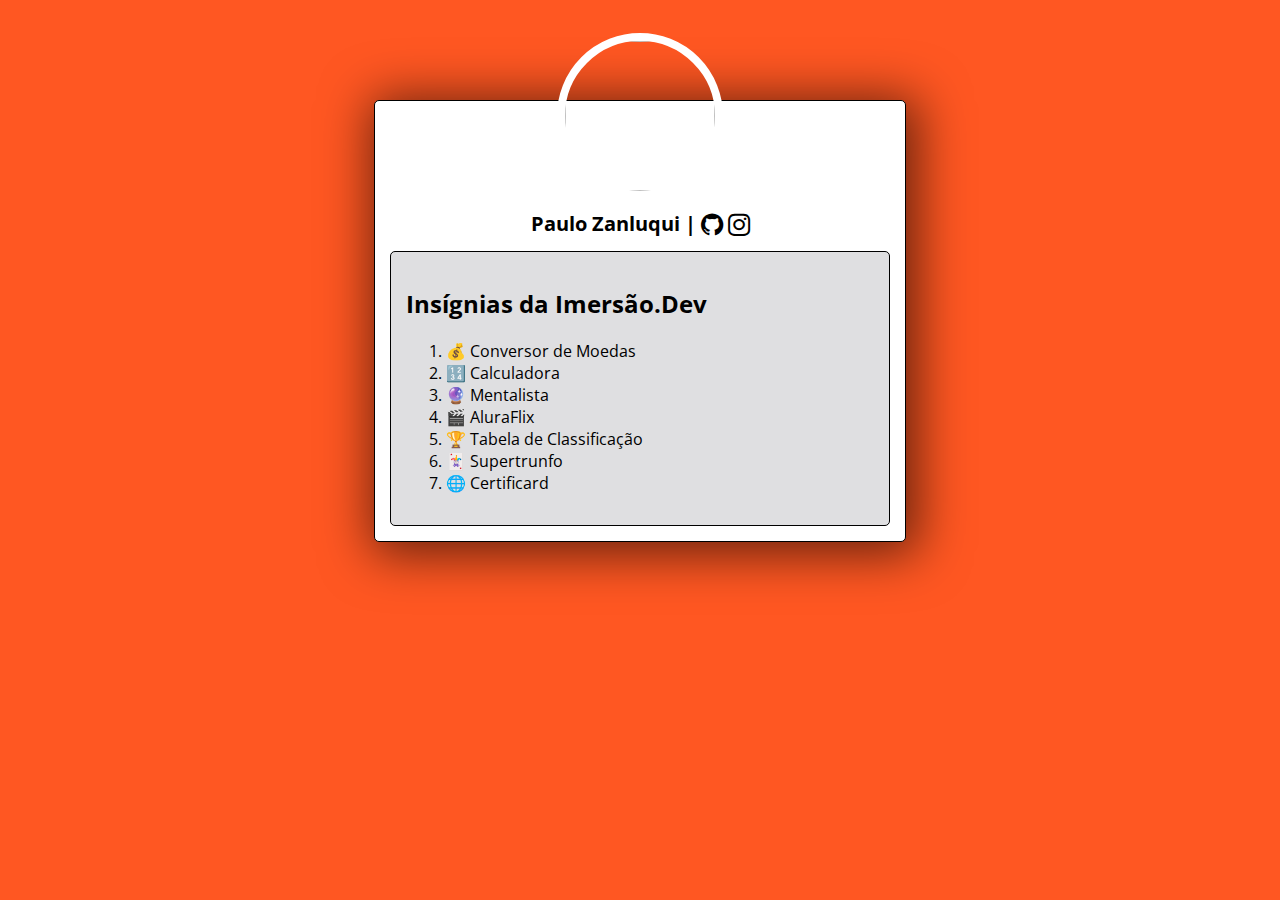
==== Aula 10/index.html @ 8d71419a "Imersão.Dev" ====
<!DOCTYPE html>
<html>

<head>
    <meta charset="UTF-8" />
    <title>

    </title>
    <link rel="stylesheet" href="style.css">
    <link rel="preconnect" href="https://fonts.gstatic.com">
    <link
        href="https://fonts.googleapis.com/css2?family=Open+Sans:ital,wght@0,400;0,600;0,700;0,800;1,400;1,600&display=swap"
        rel="stylesheet">
    <link rel="stylesheet" href="https://cdnjs.cloudflare.com/ajax/libs/font-awesome/4.7.0/css/font-awesome.min.css">
</head>

<body>
    <section>
        <header>
            <img src="http://github.com/paulozanluqui.png" />
        </header>
        <h1>Paulo Zanluqui |
            <a href="https://github.com/PauloZanluqui" target="_blank"><i class="fa fa-github"
                    style="font-size:26px"></i></a>
            <a href="https://www.instagram.com/paulozanluqui/" target="_blank"><i class="fa fa-instagram"
                    style="font-size:26px"></i></a>
        </h1>
        <div>
            <h2>Insígnias da Imersão.Dev</h2>
            <ol>
                <li>💰 Conversor de Moedas</li>
                <li>🔢 Calculadora</li>
                <li>🔮 Mentalista</li>
                <li>🎬 AluraFlix</li>
                <li>🏆 Tabela de Classificação</li>
                <li>🃏 Supertrunfo</li>
                <li>🌐 Certificard</li>
            </ol>
        </div>
    </section>
</body>

</html>
---- Aula 10/style.css ----
body{
    background-color: #ff5722;
    font-family: 'Open Sans', sans-serif;
}

section{
    box-shadow: 5px 5px 50px 8px rgba(0,0,0,0.59);
    -webkit-box-shadow: 5px 5px 50px 8px rgba(0,0,0,0.59);
    display: block;
    margin-left: auto;
    margin-right: auto;
    max-width: 500px;
    background-color: white;
    margin-top: 100px;
    padding: 15px;
    border: 1px solid black;
    border-radius: 5px;
}

section h1 {
    font-size: 20px;
    text-align: center;
}

i{
    transform: translateY(10%);
}

a, a:hover, a:focus, a:after, a:active {
    transform: translateY(70%);
    color: black;
    text-decoration: none;
}

header {
    background-image: url('https://images.unsplash.com/photo-1542831371-29b0f74f9713?ixid=MXwxMjA3fDB8MHxzZWFyY2h8NHx8cHJvZ3JhbW1pbmd8ZW58MHx8MHw%3D&ixlib=rb-1.2.1&w=1000&q=80');
    background-size: cover;
    height: 80px;
    border-radius: 5px;
}

div {
    padding: 15px;
    border: 1px solid black;
    background-color: #dfdfe1;
    border-radius: 5px;
}

img {
    display: block;
    margin-left: auto;
    margin-right: auto;
    width: 150px;
    height: 150px;
    border-radius: 100%;
    transform: translateY(-50%);
    border: 8px solid white;
}
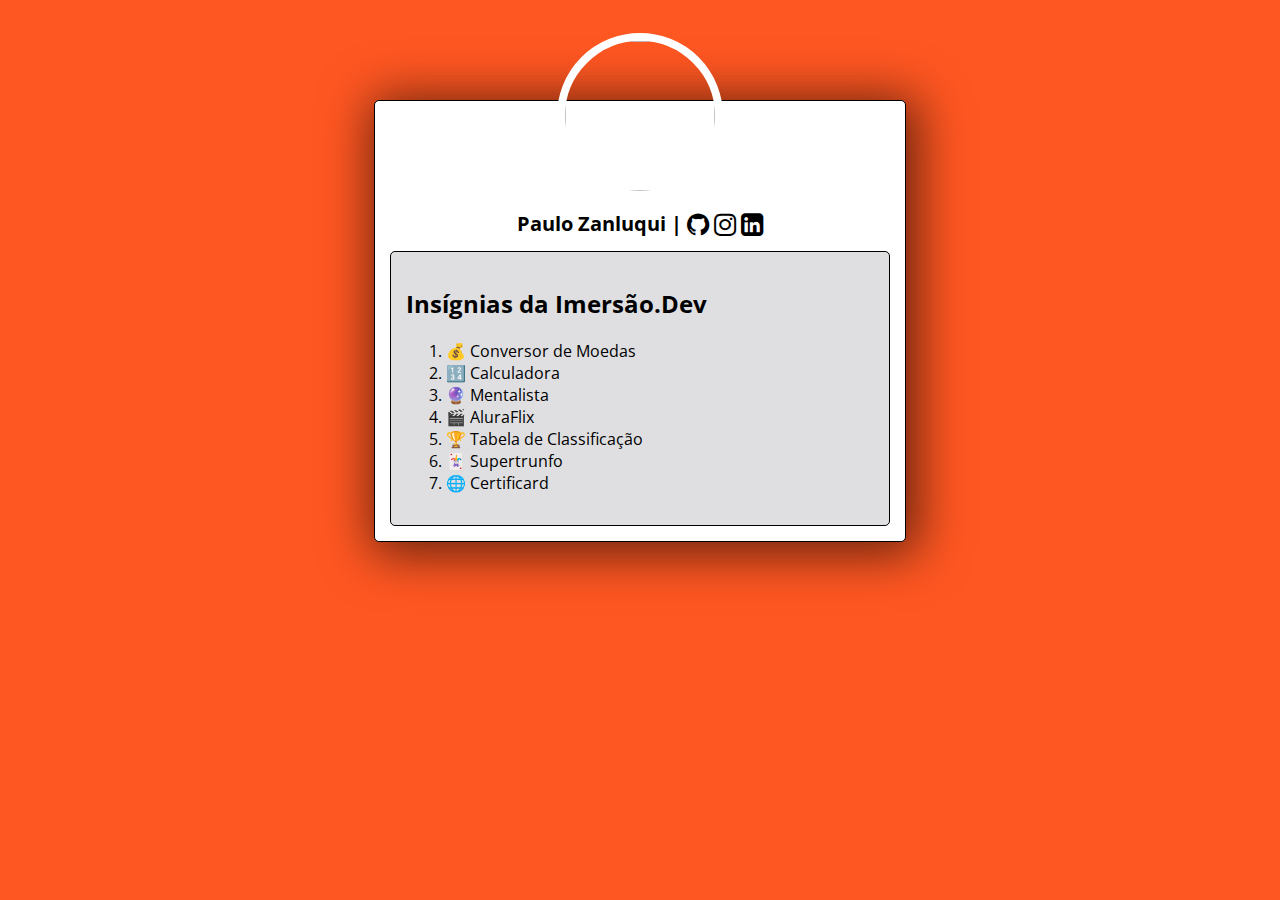
==== commit 1ae72f22: "Correçaõ 4" ====
--- a/Aula 10/index.html
+++ b/Aula 10/index.html
@@ -4,8 +4,9 @@
 <head>
     <meta charset="UTF-8" />
     <title>
-
+        Certificard
     </title>
+    <link rel="shortcut icon" href="Assets/icon.png" type="image/png" />
     <link rel="stylesheet" href="style.css">
     <link rel="preconnect" href="https://fonts.gstatic.com">
     <link
@@ -24,6 +25,8 @@
                     style="font-size:26px"></i></a>
             <a href="https://www.instagram.com/paulozanluqui/" target="_blank"><i class="fa fa-instagram"
                     style="font-size:26px"></i></a>
+            <a href="https://www.linkedin.com/in/paulo-zanluqui/" target="_blank"><i class="fa fa-linkedin-square"
+                    style="font-size:26px"></i></a>
         </h1>
         <div>
             <h2>Insígnias da Imersão.Dev</h2>
